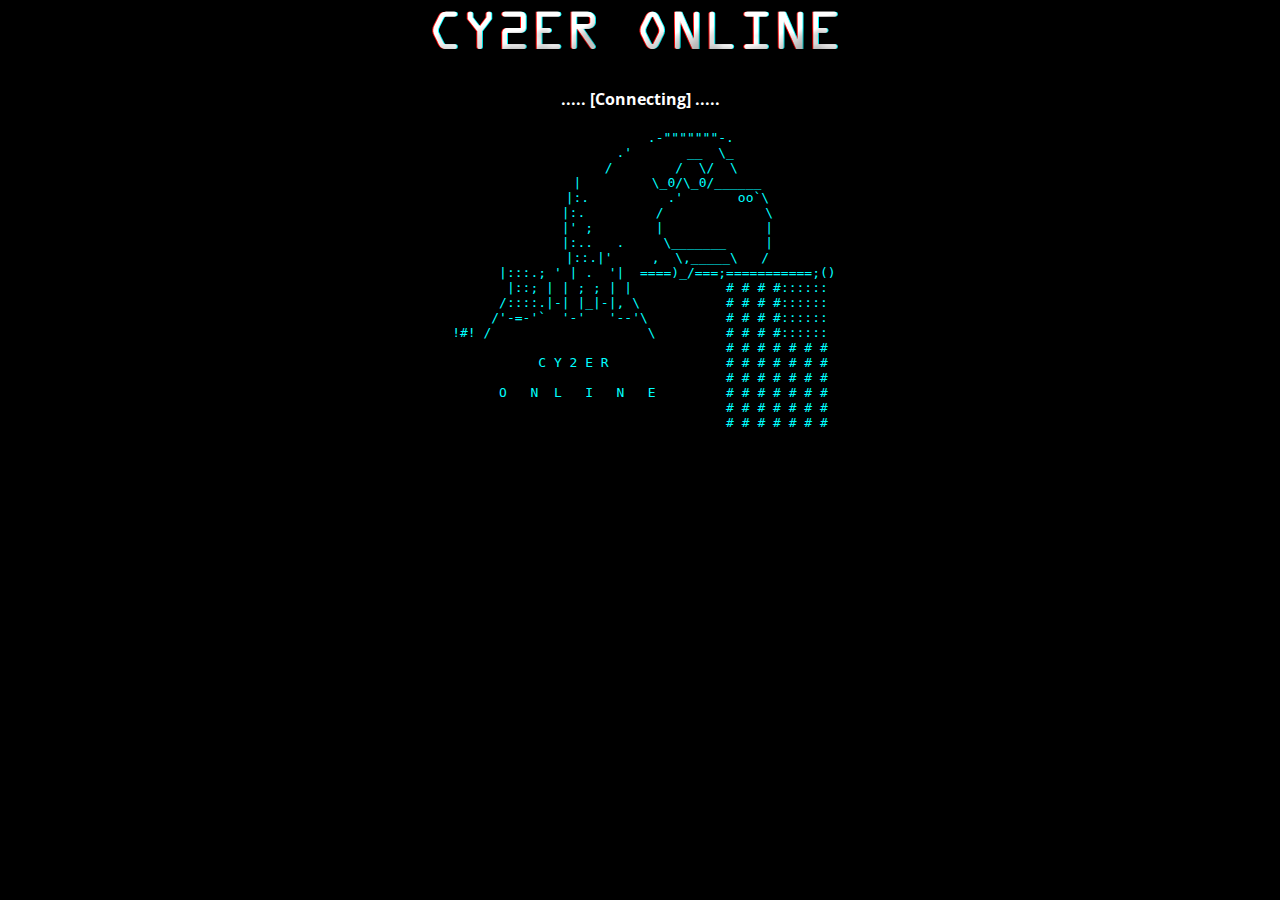
==== index.html @ f3005cff "Update index.html" ====
<html>

<head>
<title>Ops!</title>
	<meta http-equiv="refresh" content="5; url=https://cy2er.online/Leaked.txt" />
<meta charset="UTF-8"><meta name="robots" content="noindex">
<link rel="shortcut icon" type="image/x-icon" href="icon.png">
  <style class="cp-pen-styles">
	@import url(https://fonts.googleapis.com/css?family=Open+Sans:400,800);

*, *:after, *:before {
  box-sizing: border-box;
  color: aqua;
}

body {
  padding: 0;
  margin: 0;
  font-family: 'Open Sans', sans-serif;
  background: #000;
}

.page-wrap {
  width: 80%;
  margin: 0 auto;
}

h1 {
  font-size: 2rem;
  font-weight: bold;
  padding: 0;
  margin: 20px 0;
  color: #fff;
  text-align: center;
}
	
h5 {
  font-size: 1rem;
  font-weight: bold;
  padding: 0;
  margin: 20px 0;
  color: #fff;
  text-align: center;
}
	
h4 {
  font-size: 1rem;
  font-weight: bold;
  padding: 0;
  margin: 20px 0;
  color: #333;
}

p {
  font-size: 1rem;
  line-height: 1.5rem;
}

input[type="radio"] {
  position: absolute;
  top: -9999px;
  left: -9999px;
}

.tab-wrap {
  width: 100%;
  float: none;
  list-style: none;
  position: relative;
  margin: 0 auto;
  padding: 0;
  text-align: left;
}

.tab-wrap li {
  float: left;
  display: block;
}

.tab-wrap label {
  position: relative;
  display: inline-block;
  padding: 1.5em 1.5em 1em;
  color: ineit;
  text-decoration: none;
  margin: 0 10px 0 0px;
}

.label-1 {
  z-index: 100;
}

.label-2 {
  z-index: 90;
}

.label-3 {
  z-index: 80;
}

.tab-wrap label:before {
  content: '';
  position: absolute;
  top: 0;
  right: 0;
  bottom: 10px;
  left: 0;
  z-index: -1;
  border: .1em solid #aaa;
  border-bottom: none;
  border-radius: 10px 10px 0 0;
  background: -webkit-gradient(linear, left top, left bottom, color-stop(0%,rgba(255,255,255,1)), color-stop(100%,rgba(229,229,229,1)));
  background: -webkit-linear-gradient(top, rgba(255,255,255,1) 0%,rgba(229,229,229,1) 100%);
  background: -webkit-linear-gradient(top, rgba(255,255,255,1) 0%, rgba(229,229,229,1) 100%);
  background: linear-gradient(to bottom, rgba(255,255,255,1) 0%,rgba(229,229,229,1) 100%);

  -webkit-transform: perspective(5px) rotateX(2deg);
    transform: perspective(5px) rotateX(2deg);
    
  -webkit-transform-origin: left;
          transform-origin: left;
}

.tab-wrap .tab-content {
  z-index: 200;
  display: none;
  overflow: hidden;
  width: 100%;
  position: absolute;
  top: 53px;
  left: 0;
  padding: 20px;
  background: #fff;
  border-radius: 3px;
  border: .1em solid #aaa;
  border-top: 0;
}

.tab-wrap [id^="tab"]:checked + label {
  z-index: 200;
  margin-bottom: -1px;
  border-top-width: 1px;
}

.tab-wrap [id^="tab"]:checked + label:before {
  background: #fff;
}

.tab-wrap [id^="tab"]:checked ~ .tab-content{
  display: block;
}
}</style>
</head>

<body>
<center>
  <img src="/screen.png">
  <h5>..... [Connecting] .....</h5>
  <pre>
             .-"""""""-.
         .'       __  \_
        /        /  \/  \
       |         \_0/\_0/______
       |:.          .'       oo`\
       |:.         /             \
       |' ;        |             |
       |:..   .     \_______     |
       |::.|'     ,  \,_____\   /
       |:::.; ' | .  '|  ====)_/===;===========;()
       |::; | | ; ; | |            # # # #::::::
      /::::.|-| |_|-|, \           # # # #::::::
     /'-=-'`  '-'   '--'\          # # # #::::::
!#! /                    \         # # # #::::::
                                   # # # # # # #
           C Y 2 E R               # # # # # # #
                                   # # # # # # #
      O   N  L   I   N   E         # # # # # # #
                                   # # # # # # #
                                   # # # # # # #
</blockquote>
  </center>
</body>
</html>
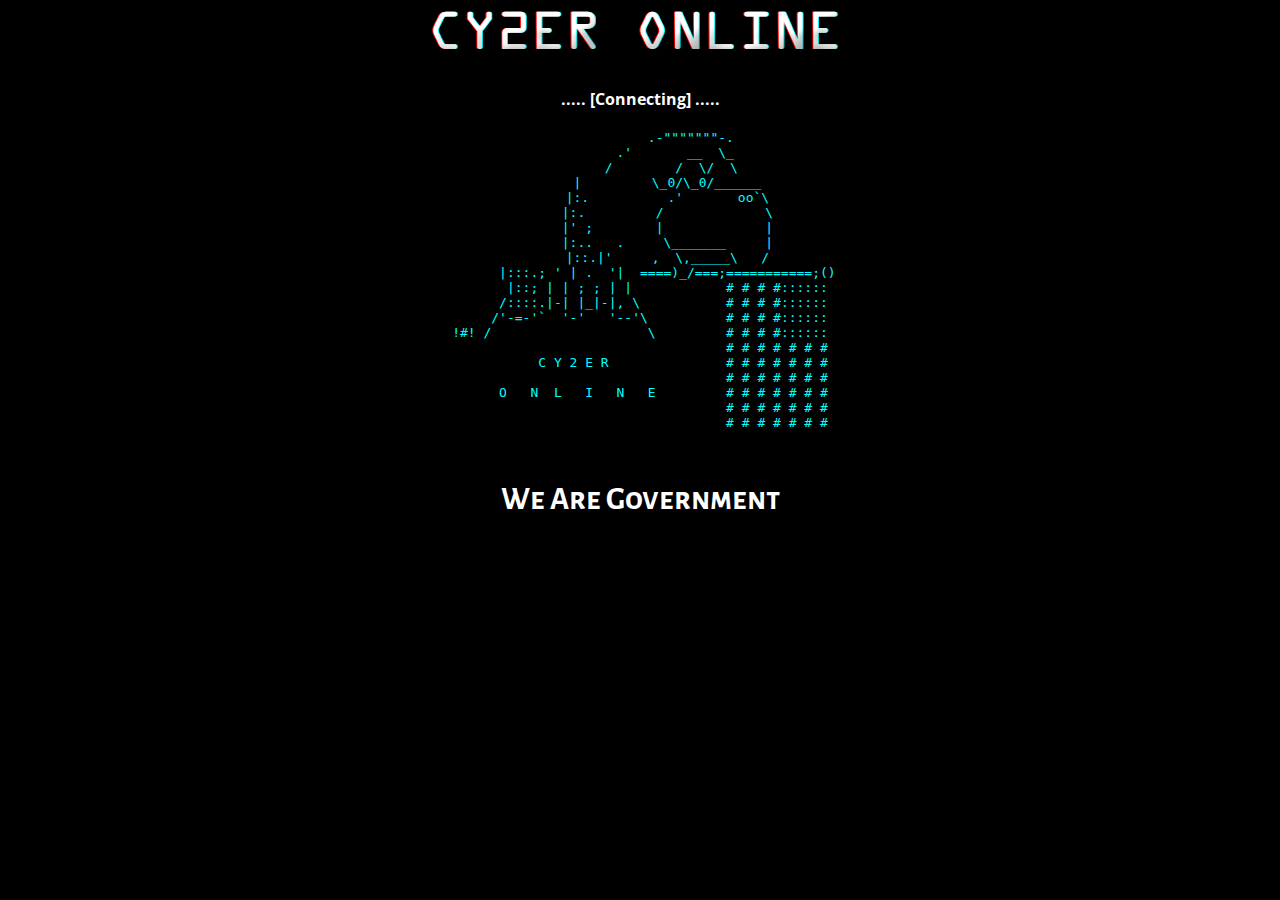
==== commit 2c971288: "Update index.html" ====
--- a/index.html
+++ b/index.html
@@ -1,10 +1,9 @@
-
 <html>
 
 <head>
-<title>Ops!</title>
-	<meta http-equiv="refresh" content="5; url=https://cy2er.online/Leaked.txt" />
+<title>Cy2er G0V</title>
 <meta charset="UTF-8"><meta name="robots" content="noindex">
+<link href="https://fonts.googleapis.com/css?family=Alegreya+Sans+SC:300" rel="stylesheet">
 <link rel="shortcut icon" type="image/x-icon" href="icon.png">
   <style class="cp-pen-styles">
 	@import url(https://fonts.googleapis.com/css?family=Open+Sans:400,800);
@@ -29,6 +28,7 @@
 h1 {
   font-size: 2rem;
   font-weight: bold;
+  font-family: 'Alegreya Sans SC', sans-serif;
   padding: 0;
   margin: 20px 0;
   color: #fff;
@@ -179,6 +179,7 @@
                                    # # # # # # #
                                    # # # # # # #
 </blockquote>
+	<h1>We Are Government</h1>
   </center>
 </body>
 </html>
